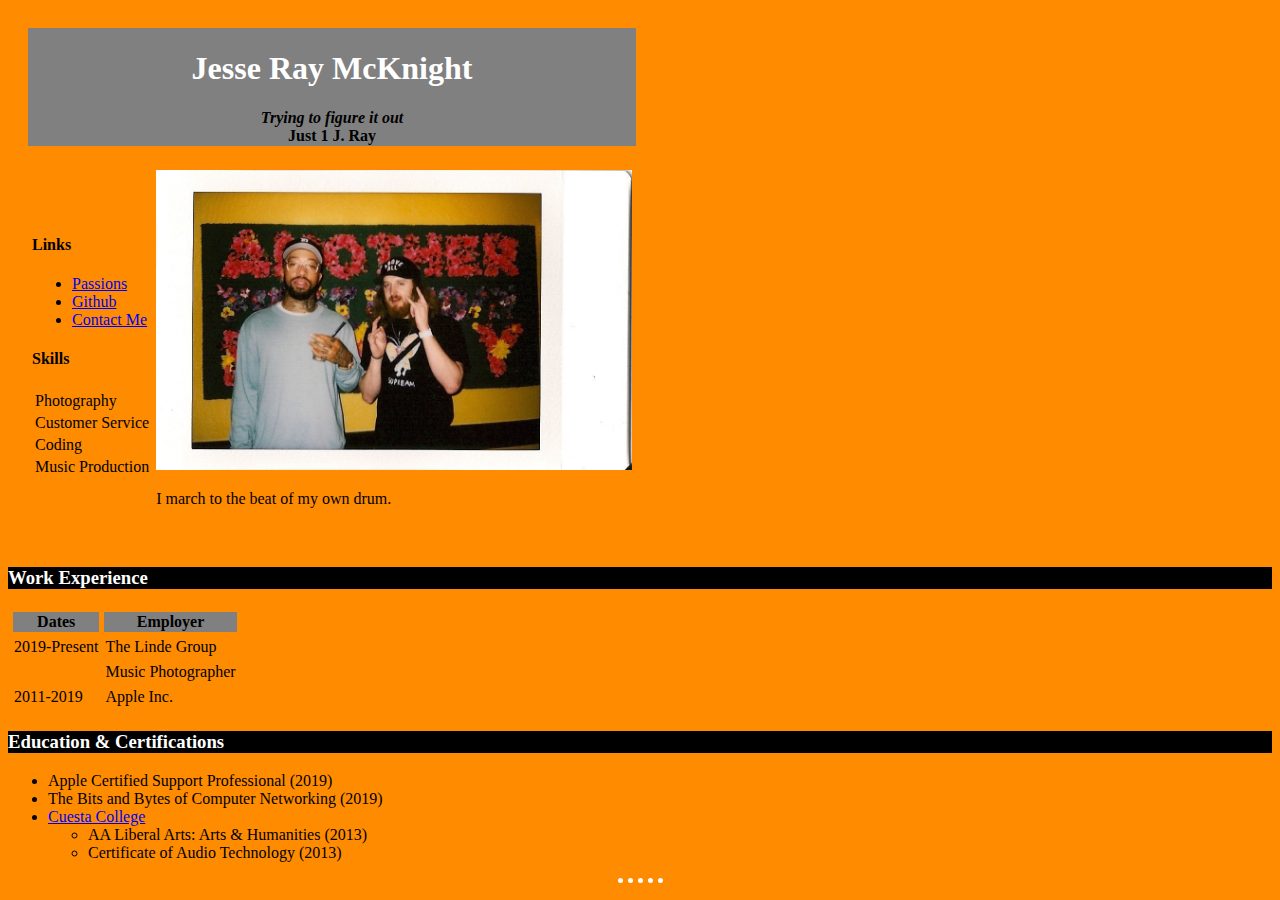
==== index.html @ 10681c38 "Overdue initial commit" ====
<!DOCTYPE html>
<html lang="en" dir="ltr">

<head>
  <meta charset="utf-8">
  <title>Just 1 J. Ray</title>
  <link rel="stylesheet" href="css/styles.css">
</head>

<body>
  <table cellspacing="20">
    <thead>
      <tr>
        <th>
          <h1>Jesse Ray McKnight</h1>
          <em>Trying to figure it out</em><br>
          <strong>Just 1 J. Ray</strong>
        </th>
      </tr>
    </thead>
    <tbody>
      <tr>
        <td>
          <table>
            <tr>
              <td>
                <h4>Links</h4>
                <ul>
                  <li><a href="passions.html">Passions</a></li>
                  <li><a href="https://github.com/just1jray">Github</a></li>
                  <li><a href="contact.html">Contact Me</a></li>
                </ul>
                <h4>Skills</h4>
                <table>
                  <tr>
                    <td>Photography</td>
                  </tr>
                  <tr>
                    <td>Customer Service</td>
                  </tr>
                  <tr>
                    <td>Coding</td>
                  </tr>
                  <tr>
                    <td>Music Production</td>
                  </tr>
                </table>
              </td>
              <td>
                <img src="images/JuneJRay.JPG" alt="Larry and Jesse">
                <p>I march to the beat of my own drum.</p>
              </td>
            </tr>
          </table>
        </td>
      </tr>
    </tbody>
  </table>

  <h3>Work Experience</h3>

  <table cellspacing="5">
    <thead>
      <tr>
        <th>Dates</th>
        <th>Employer</th>
      </tr>
    </thead>

    <tbody>
      <tr>
        <td>2019-Present</td>
        <td>The Linde Group</td>
      </tr>
      <tr>
        <td></td>
        <td>Music Photographer</td>
      </tr>
      <tr>
        <td>2011-2019</td>
        <td>Apple Inc.</td>
      </tr>
    </tbody>
  </table>

  <h3>Education & Certifications</h3>

  <ul>
    <li>Apple Certified Support Professional (2019)</li>
    <li>The Bits and Bytes of Computer Networking (2019)</li>
    <li><a href="https://www.cuesta.edu/">Cuesta College</a>
      <ul>
        <li>AA Liberal Arts: Arts & Humanities (2013)</li>
        <li>Certificate of Audio Technology (2013)</li>
      </ul>
    </li>
  </ul>
  <hr>
</body>
</html>
---- css/styles.css ----
body {
  background-color: darkorange;
}
h1 {
  color: white;
}
h3 {
  background-color: black;
  color: white;
}
hr {
  border-style: none;
  border-top-style: dotted;
  border-color: white;
  border-width: thick;
  width: 45px;
}
img {
  height: 300px;
}

thead {
  background-color: grey;

}
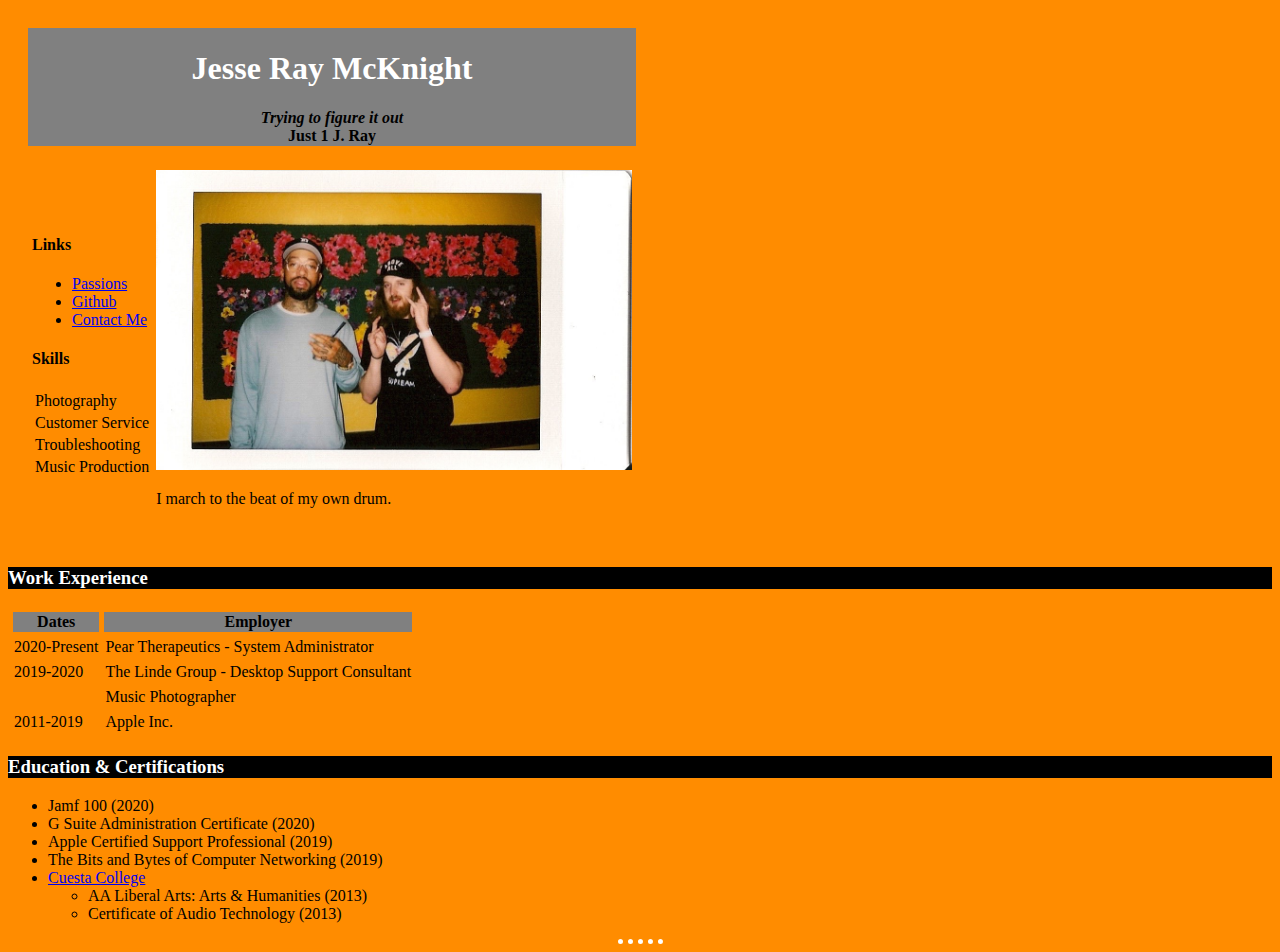
==== commit f0b51d76: "Mid 2020 updates" ====
--- a/index.html
+++ b/index.html
@@ -39,7 +39,7 @@
                     <td>Customer Service</td>
                   </tr>
                   <tr>
-                    <td>Coding</td>
+                    <td>Troubleshooting</td>
                   </tr>
                   <tr>
                     <td>Music Production</td>
@@ -69,8 +69,12 @@
 
     <tbody>
       <tr>
-        <td>2019-Present</td>
-        <td>The Linde Group</td>
+        <td>2020-Present</td>
+        <td>Pear Therapeutics - System Administrator</td>
+      </tr>
+      <tr>
+        <td>2019-2020</td>
+        <td>The Linde Group - Desktop Support Consultant</td>
       </tr>
       <tr>
         <td></td>
@@ -86,6 +90,8 @@
   <h3>Education & Certifications</h3>
 
   <ul>
+    <li>Jamf 100 (2020)</li>
+    <li>G Suite Administration Certificate (2020)</li>
     <li>Apple Certified Support Professional (2019)</li>
     <li>The Bits and Bytes of Computer Networking (2019)</li>
     <li><a href="https://www.cuesta.edu/">Cuesta College</a>
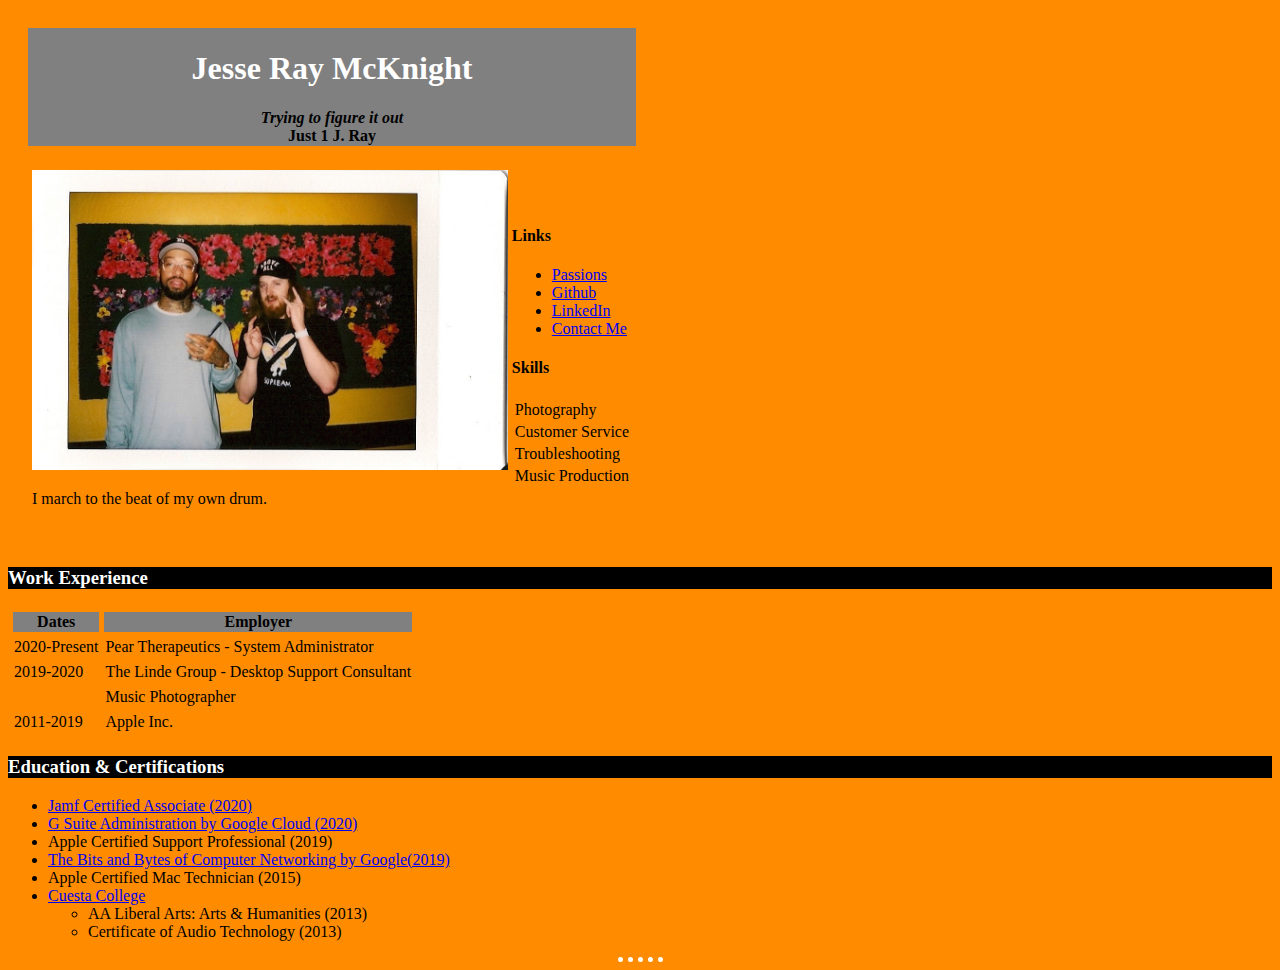
==== commit 6fc955bf: "Update links, certificates, wording, and layout" ====
--- a/index.html
+++ b/index.html
@@ -24,10 +24,15 @@
           <table>
             <tr>
               <td>
+                <img src="images/JuneJRay.JPG" alt="Larry and Jesse">
+                <p>I march to the beat of my own drum.</p>
+              </td>
+              <td>
                 <h4>Links</h4>
                 <ul>
                   <li><a href="passions.html">Passions</a></li>
                   <li><a href="https://github.com/just1jray">Github</a></li>
+                  <li><a href="https://www.linkedin.com/in/jesseraymcknight/">LinkedIn</a></li>
                   <li><a href="contact.html">Contact Me</a></li>
                 </ul>
                 <h4>Skills</h4>
@@ -45,10 +50,6 @@
                     <td>Music Production</td>
                   </tr>
                 </table>
-              </td>
-              <td>
-                <img src="images/JuneJRay.JPG" alt="Larry and Jesse">
-                <p>I march to the beat of my own drum.</p>
               </td>
             </tr>
           </table>
@@ -90,10 +91,11 @@
   <h3>Education & Certifications</h3>
 
   <ul>
-    <li>Jamf 100 (2020)</li>
-    <li>G Suite Administration Certificate (2020)</li>
+    <li><a href="https://verify.skilljar.com/c/xp8stbikmhza">Jamf Certified Associate (2020)</a></li>
+    <li><a href="https://www.coursera.org/account/accomplishments/specialization/MYUXWGNHYWLX?utm_medium=certificate&utm_source=link&utm_campaign=copybutton_certificate">G Suite Administration by Google Cloud (2020)</a></li>
     <li>Apple Certified Support Professional (2019)</li>
-    <li>The Bits and Bytes of Computer Networking (2019)</li>
+    <li><a href="https://www.coursera.org/account/accomplishments/records/8T37GJLSCAKC?utm_medium=certificate&utm_source=link&utm_campaign=copybutton_certificate">The Bits and Bytes of Computer Networking by Google(2019)</a></li>
+    <li>Apple Certified Mac Technician (2015)</li>
     <li><a href="https://www.cuesta.edu/">Cuesta College</a>
       <ul>
         <li>AA Liberal Arts: Arts & Humanities (2013)</li>
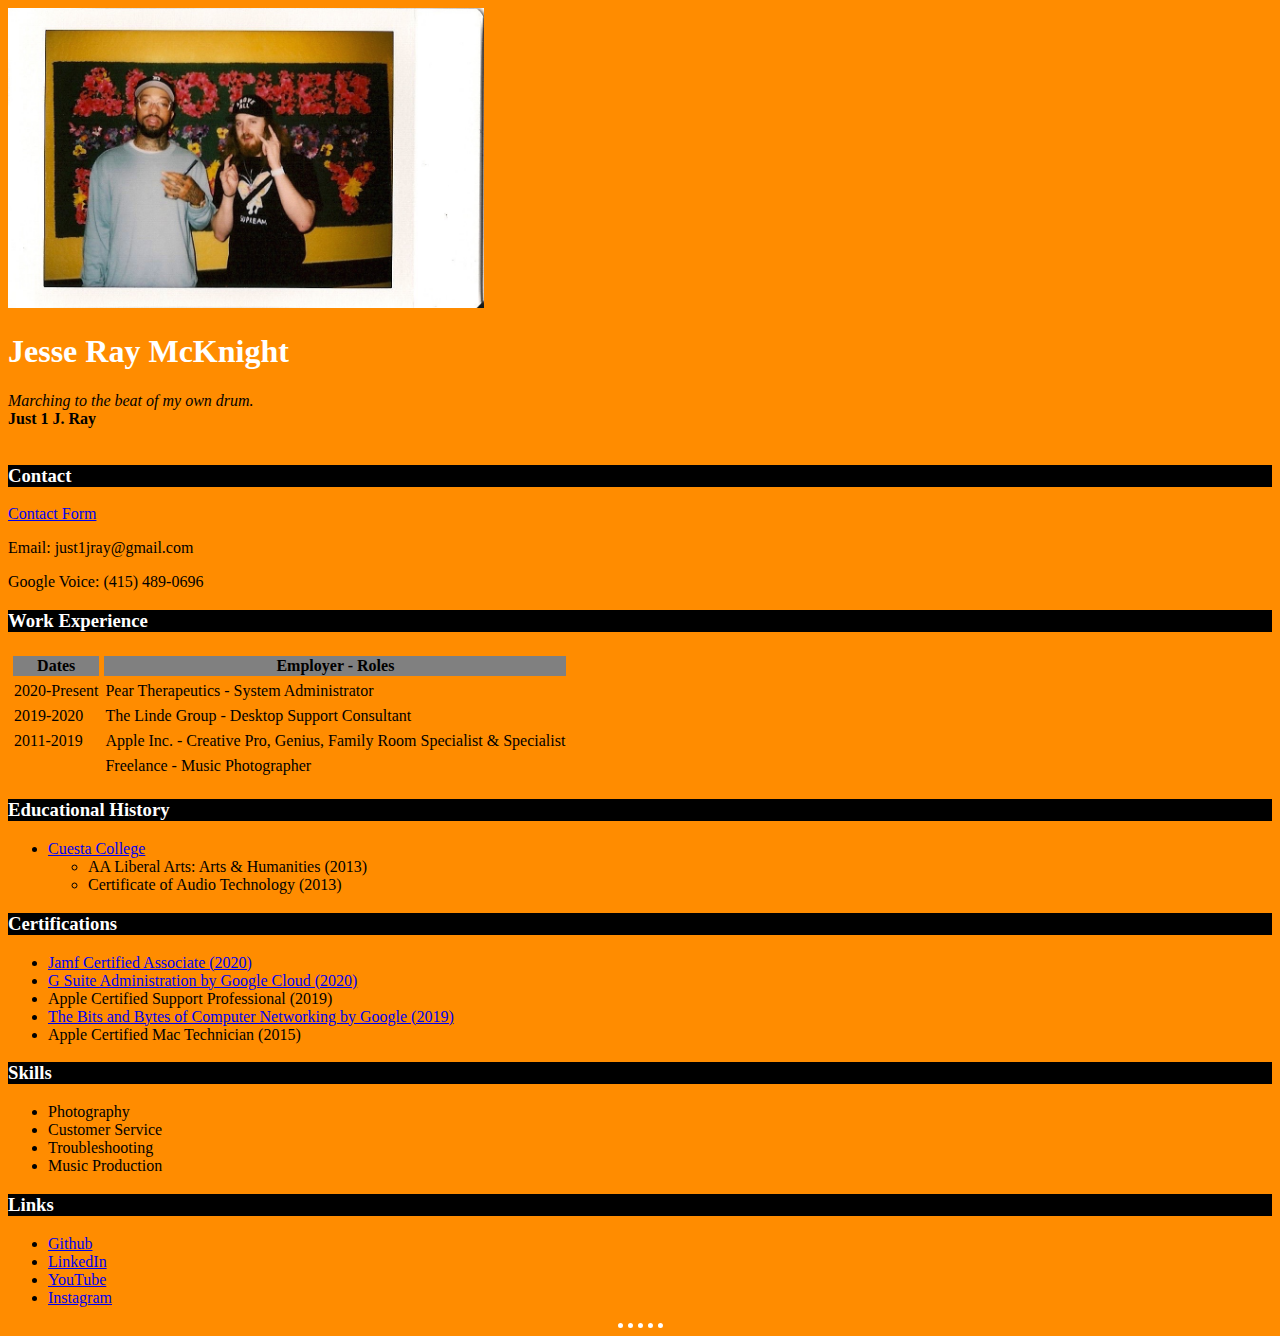
==== commit 55c867af: "Layout overhaul" ====
--- a/index.html
+++ b/index.html
@@ -8,55 +8,17 @@
 </head>
 
 <body>
-  <table cellspacing="20">
-    <thead>
-      <tr>
-        <th>
-          <h1>Jesse Ray McKnight</h1>
-          <em>Trying to figure it out</em><br>
-          <strong>Just 1 J. Ray</strong>
-        </th>
-      </tr>
-    </thead>
-    <tbody>
-      <tr>
-        <td>
-          <table>
-            <tr>
-              <td>
-                <img src="images/JuneJRay.JPG" alt="Larry and Jesse">
-                <p>I march to the beat of my own drum.</p>
-              </td>
-              <td>
-                <h4>Links</h4>
-                <ul>
-                  <li><a href="passions.html">Passions</a></li>
-                  <li><a href="https://github.com/just1jray">Github</a></li>
-                  <li><a href="https://www.linkedin.com/in/jesseraymcknight/">LinkedIn</a></li>
-                  <li><a href="contact.html">Contact Me</a></li>
-                </ul>
-                <h4>Skills</h4>
-                <table>
-                  <tr>
-                    <td>Photography</td>
-                  </tr>
-                  <tr>
-                    <td>Customer Service</td>
-                  </tr>
-                  <tr>
-                    <td>Troubleshooting</td>
-                  </tr>
-                  <tr>
-                    <td>Music Production</td>
-                  </tr>
-                </table>
-              </td>
-            </tr>
-          </table>
-        </td>
-      </tr>
-    </tbody>
-  </table>
+  <img src="images/JuneJRay.JPG" alt="Larry and Jesse">
+  <h1>Jesse Ray McKnight</h1>
+  <em>Marching to the beat of my own drum.</em><br>
+  <strong>Just 1 J. Ray</strong>
+  <br><br>
+
+  <h3>Contact</h3>
+  <a href="contact.html">Contact Form</a>
+  <p>Email: just1jray@gmail.com</p>
+  <p>Google Voice: (415) 489-0696
+  </p>
 
   <h3>Work Experience</h3>
 
@@ -64,7 +26,7 @@
     <thead>
       <tr>
         <th>Dates</th>
-        <th>Employer</th>
+        <th>Employer - Roles</th>
       </tr>
     </thead>
 
@@ -78,24 +40,19 @@
         <td>The Linde Group - Desktop Support Consultant</td>
       </tr>
       <tr>
-        <td></td>
-        <td>Music Photographer</td>
+        <td>2011-2019</td>
+        <td>Apple Inc. - Creative Pro, Genius, Family Room Specialist & Specialist</td>
       </tr>
       <tr>
-        <td>2011-2019</td>
-        <td>Apple Inc.</td>
+        <td></td>
+        <td>Freelance - Music Photographer</td>
       </tr>
     </tbody>
   </table>
 
-  <h3>Education & Certifications</h3>
+  <h3>Educational History</h3>
 
   <ul>
-    <li><a href="https://verify.skilljar.com/c/xp8stbikmhza">Jamf Certified Associate (2020)</a></li>
-    <li><a href="https://www.coursera.org/account/accomplishments/specialization/MYUXWGNHYWLX?utm_medium=certificate&utm_source=link&utm_campaign=copybutton_certificate">G Suite Administration by Google Cloud (2020)</a></li>
-    <li>Apple Certified Support Professional (2019)</li>
-    <li><a href="https://www.coursera.org/account/accomplishments/records/8T37GJLSCAKC?utm_medium=certificate&utm_source=link&utm_campaign=copybutton_certificate">The Bits and Bytes of Computer Networking by Google(2019)</a></li>
-    <li>Apple Certified Mac Technician (2015)</li>
     <li><a href="https://www.cuesta.edu/">Cuesta College</a>
       <ul>
         <li>AA Liberal Arts: Arts & Humanities (2013)</li>
@@ -103,6 +60,30 @@
       </ul>
     </li>
   </ul>
+
+  <h3>Certifications</h3>
+  <ul>
+    <li><a href="https://verify.skilljar.com/c/xp8stbikmhza">Jamf Certified Associate (2020)</a></li>
+    <li><a href="https://www.coursera.org/account/accomplishments/specialization/MYUXWGNHYWLX?utm_medium=certificate&utm_source=link&utm_campaign=copybutton_certificate">G Suite Administration by Google Cloud (2020)</a></li>
+    <li>Apple Certified Support Professional (2019)</li>
+    <li><a href="https://www.coursera.org/account/accomplishments/records/8T37GJLSCAKC?utm_medium=certificate&utm_source=link&utm_campaign=copybutton_certificate">The Bits and Bytes of Computer Networking by Google (2019)</a></li>
+    <li>Apple Certified Mac Technician (2015)</li>
+  </ul>
+
+  <h3>Skills</h3>
+  <ul>
+    <li>Photography</li>
+    <li>Customer Service</li>
+    <li>Troubleshooting</li>
+    <li>Music Production</li>
+  </ul>
+  <h3>Links</h3>
+  <ul>
+    <li><a href="https://github.com/just1jray">Github</a></li>
+    <li><a href="https://www.linkedin.com/in/jesseraymcknight/">LinkedIn</a></li>
+    <li><a href="https://www.youtube.com/channel/UC8UFHgA3ZLxSOrv30PBUvMA">YouTube</a></li>
+    <li><a href="https://www.instagram.com/just1jray/">Instagram</a></li>
+  </ul>
   <hr>
 </body>
-</html>
+</html>